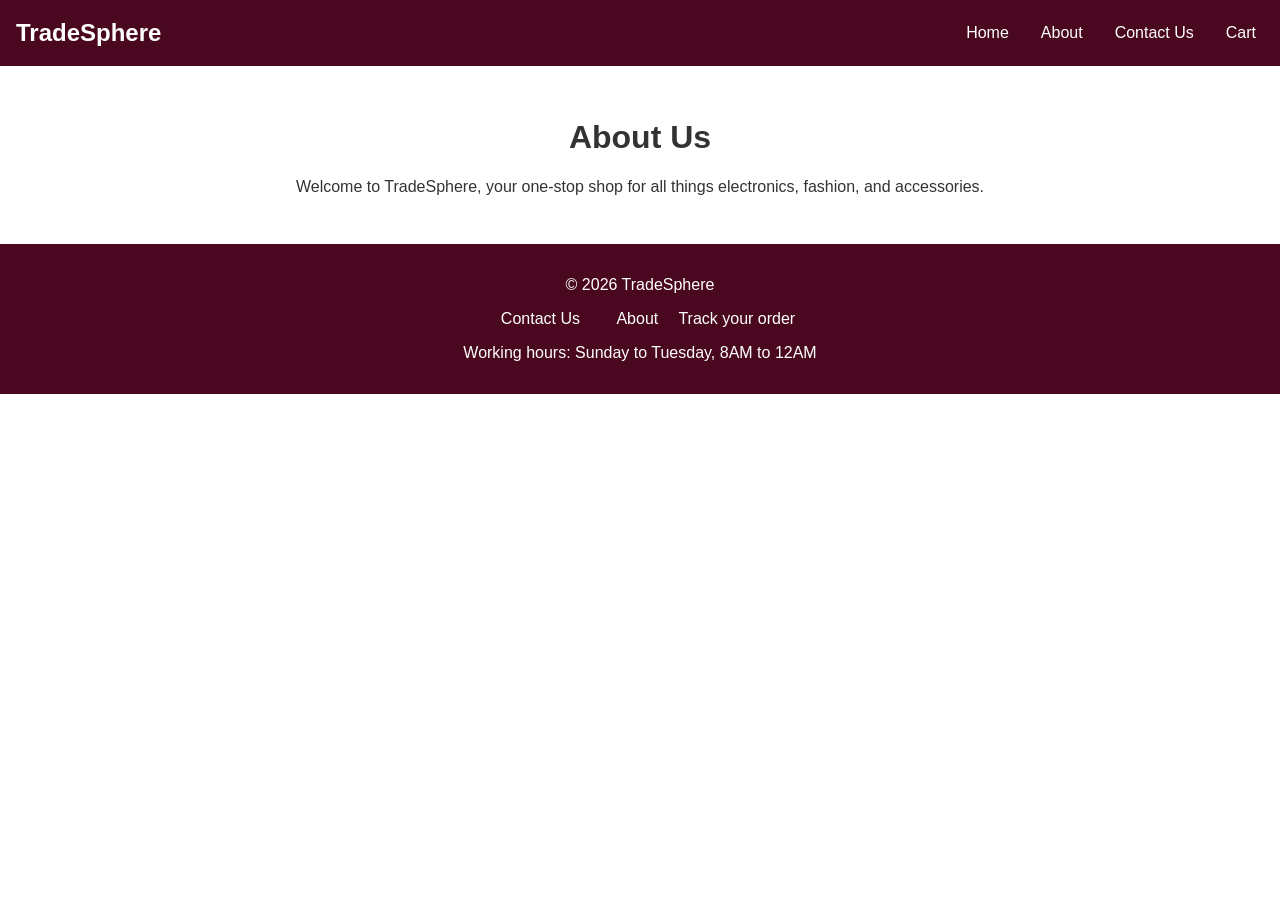
==== about.html @ 65192c22 "Add main pages, basic styling." ====
<!DOCTYPE html>
<html lang="en">
<head>
    <meta charset="UTF-8">
    <meta name="viewport" content="width=device-width, initial-scale=1.0">
    <link rel="stylesheet" href="style.css">
    <title>About - TradeSphere</title>
</head>
<body>
    <header>
        <div class="logo">TradeSphere</div>
        <nav>
            <a href="index.html" class="navBttns">Home</a>
            <a href="about.html" class="navBttns">About</a>
            <a href="contact.html" class="navBttns">Contact Us</a>
            <a href="cart.html" class="navBttns">Cart</a>
        </nav>
    </header>

    <div class="page-content">
        <h1>About Us</h1>
        <p>Welcome to TradeSphere, your one-stop shop for all things electronics, fashion, and accessories.</p>
    </div>

    <footer>
        <p>&copy; 2026 TradeSphere</p>
        <div class="footer-links">
            <a href="contact.html">Contact Us</a>
            <a href="about.html">About</a>
            <span>Track your order</span>
        </div>
        <p>Working hours: Sunday to Tuesday, 8AM to 12AM</p>
    </footer>
</body>
</html>
---- style.css ----
/* Crimson Orchard Color Scheme */
/* Cab Sav: #49081F */
/* Dark Claret: #650A27 */
/* Royal Burgundy: #781132 */
/* Violet-Red: #8D1E41 */

body {
    font-family: Arial, sans-serif;
    margin: 0;
    padding: 0;
    background-color: #fff;
    color: #333;
}

header {
    display: flex;
    justify-content: space-between;
    align-items: center;
    padding: 1rem;
    background-color: #49081F;
    color: white;
}

.logo {
    font-size: 1.5rem;
    font-weight: bold;
}

nav {
    display: flex;
    gap: 1rem;
}

.navBttns {
    background: none;
    border: none;
    color: white;
    text-decoration: none;
    padding: 0.5rem;
    cursor: pointer;
}

.navBttns:hover {
    background-color: #650A27;
}

.hero {
    display: flex;
    padding: 2rem;
    background-color: #781132;
    color: white;
}

.hero-text {
    flex: 1;
    padding-right: 2rem;
}

.hero-image {
    flex: 1;
}

.hero-image img {
    width: 100%;
    height: auto;
}

.ourProducts {
    padding: 2rem;
    text-align: center;
    background-color: #fff;
}

.products-grid {
    display: grid;
    grid-template-columns: repeat(4, 1fr);
    gap: 1rem;
    margin-top: 1rem;
}

.product-card {
    border: 1px solid #ddd;
    padding: 1rem;
    text-align: center;
    background-color: #f9f9f9;
}

.categories {
    display: flex;
    justify-content: space-around;
    padding: 2rem;
    background-color: #8D1E41;
    color: white;
}

.category-card {
    text-align: center;
    padding: 1rem;
    border: 1px solid white;
    width: 30%;
}

footer {
    text-align: center;
    padding: 1rem;
    background-color: #49081F;
    color: white;
}

.footer-links {
    margin: 1rem 0;
}

.footer-links a {
    color: white;
    text-decoration: none;
    margin: 0 1rem;
}

.page-content {
    padding: 2rem;
    text-align: center;
}
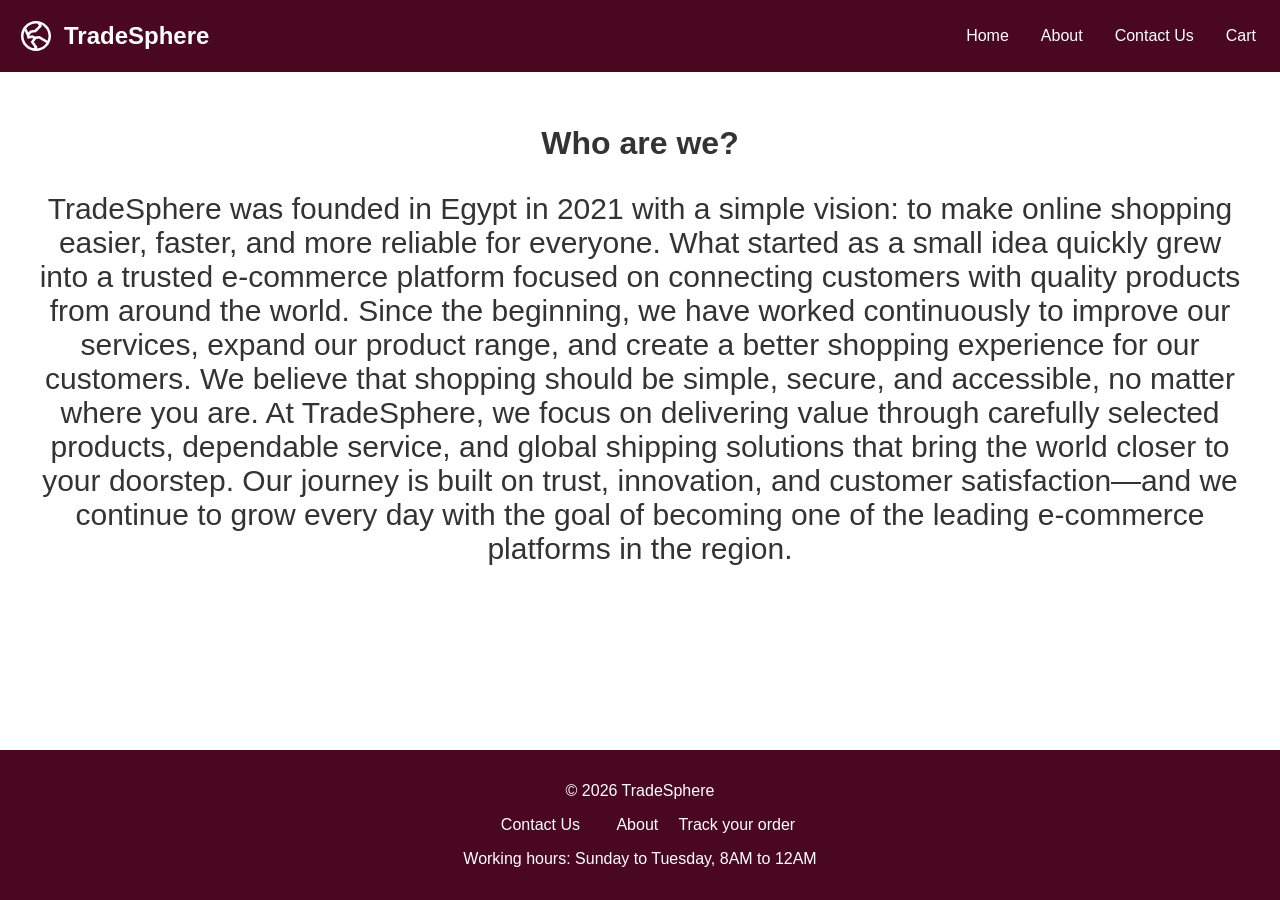
==== commit 576af6dc: "Add about us content." ====
--- a/about.html
+++ b/about.html
@@ -8,7 +8,10 @@
 </head>
 <body>
     <header>
-        <div class="logo">TradeSphere</div>
+        <div class="name">
+            <svg viewBox="0 0 24 24" fill="none" xmlns="http://www.w3.org/2000/svg"><g id="SVGRepo_bgCarrier" stroke-width="0"></g><g id="SVGRepo_tracerCarrier" stroke-linecap="round" stroke-linejoin="round"></g><g id="SVGRepo_iconCarrier"> <path fill-rule="evenodd" clip-rule="evenodd" d="M6.15407 7.30116C7.52877 5.59304 9.63674 4.5 12 4.5C12.365 4.5 12.7238 4.52607 13.0748 4.57644L13.7126 5.85192L11.2716 8.2929L8.6466 8.6679L7.36009 9.95441L6.15407 7.30116ZM5.2011 8.82954C4.75126 9.79256 4.5 10.8669 4.5 12C4.5 15.6945 7.17133 18.7651 10.6878 19.3856L11.0989 18.7195L8.8147 15.547L10.3741 13.5256L9.63268 13.1549L6.94027 13.6036L6.41366 11.4972L5.2011 8.82954ZM7.95559 11.4802L8.05962 11.8964L9.86722 11.5951L11.3726 12.3478L14.0824 11.9714L18.9544 14.8135C19.3063 13.9447 19.5 12.995 19.5 12C19.5 8.93729 17.6642 6.30336 15.033 5.13856L15.5377 6.1481L11.9787 9.70711L9.35371 10.0821L7.95559 11.4802ZM18.2539 16.1414C16.9774 18.0652 14.8369 19.366 12.3859 19.4902L12.9011 18.6555L10.6853 15.578L12.0853 13.7632L13.7748 13.5286L18.2539 16.1414ZM12 3C7.02944 3 3 7.02944 3 12C3 16.9706 7.02944 21 12 21C16.9706 21 21 16.9706 21 12C21 7.02944 16.9706 3 12 3Z" fill="#FFFFFF"></path> </g></svg>
+            <div class="logo">TradeSphere</div>
+        </div>
         <nav>
             <a href="index.html" class="navBttns">Home</a>
             <a href="about.html" class="navBttns">About</a>
@@ -18,8 +21,11 @@
     </header>
 
     <div class="page-content">
-        <h1>About Us</h1>
-        <p>Welcome to TradeSphere, your one-stop shop for all things electronics, fashion, and accessories.</p>
+        <h1>Who are we?</h1>
+        <p>TradeSphere was founded in Egypt in 2021 with a simple vision: to make online shopping easier, faster, and more reliable for everyone. What started as a small idea quickly grew into a trusted e-commerce platform focused on connecting customers with quality products from around the world.
+Since the beginning, we have worked continuously to improve our services, expand our product range, and create a better shopping experience for our customers. We believe that shopping should be simple, secure, and accessible, no matter where you are.
+At TradeSphere, we focus on delivering value through carefully selected products, dependable service, and global shipping solutions that bring the world closer to your doorstep.
+Our journey is built on trust, innovation, and customer satisfaction—and we continue to grow every day with the goal of becoming one of the leading e-commerce platforms in the region.</p>
     </div>
 
     <footer>
--- a/style.css
+++ b/style.css
@@ -10,6 +10,9 @@
     padding: 0;
     background-color: #fff;
     color: #333;
+    min-height: 100vh;
+    display: flex;
+    flex-direction: column;
 }
 
 header {
@@ -19,6 +22,16 @@
     padding: 1rem;
     background-color: #49081F;
     color: white;
+}
+.name {
+    display: flex;
+    align-items: center;
+    gap: 0.5rem;
+}
+
+.name svg {
+    width: 40px;
+    height: 40px;
 }
 
 .logo {
@@ -49,11 +62,14 @@
     padding: 2rem;
     background-color: #781132;
     color: white;
+    align-items: center;
 }
 
 .hero-text {
     flex: 1;
     padding-right: 2rem;
+    font-size: 30px;
+    color: #E0E0E0;
 }
 
 .hero-image {
@@ -63,6 +79,7 @@
 .hero-image img {
     width: 100%;
     height: auto;
+    border-radius: 10px;
 }
 
 .ourProducts {
@@ -85,6 +102,14 @@
     background-color: #f9f9f9;
 }
 
+.product-card img{
+    width: 240px;
+    height: 240px;
+}
+#watch{
+    width: 180px;
+    height: 240px;
+}
 .categories {
     display: flex;
     justify-content: space-around;
@@ -99,12 +124,17 @@
     border: 1px solid white;
     width: 30%;
 }
+.category-card svg{
+    width: 240px;
+    height: 240px;
+}
 
 footer {
     text-align: center;
     padding: 1rem;
     background-color: #49081F;
     color: white;
+    margin-top: auto;
 }
 
 .footer-links {
@@ -120,4 +150,8 @@
 .page-content {
     padding: 2rem;
     text-align: center;
+}
+.page-content p{
+font-size: 30px;
+font-weight: 500;
 }
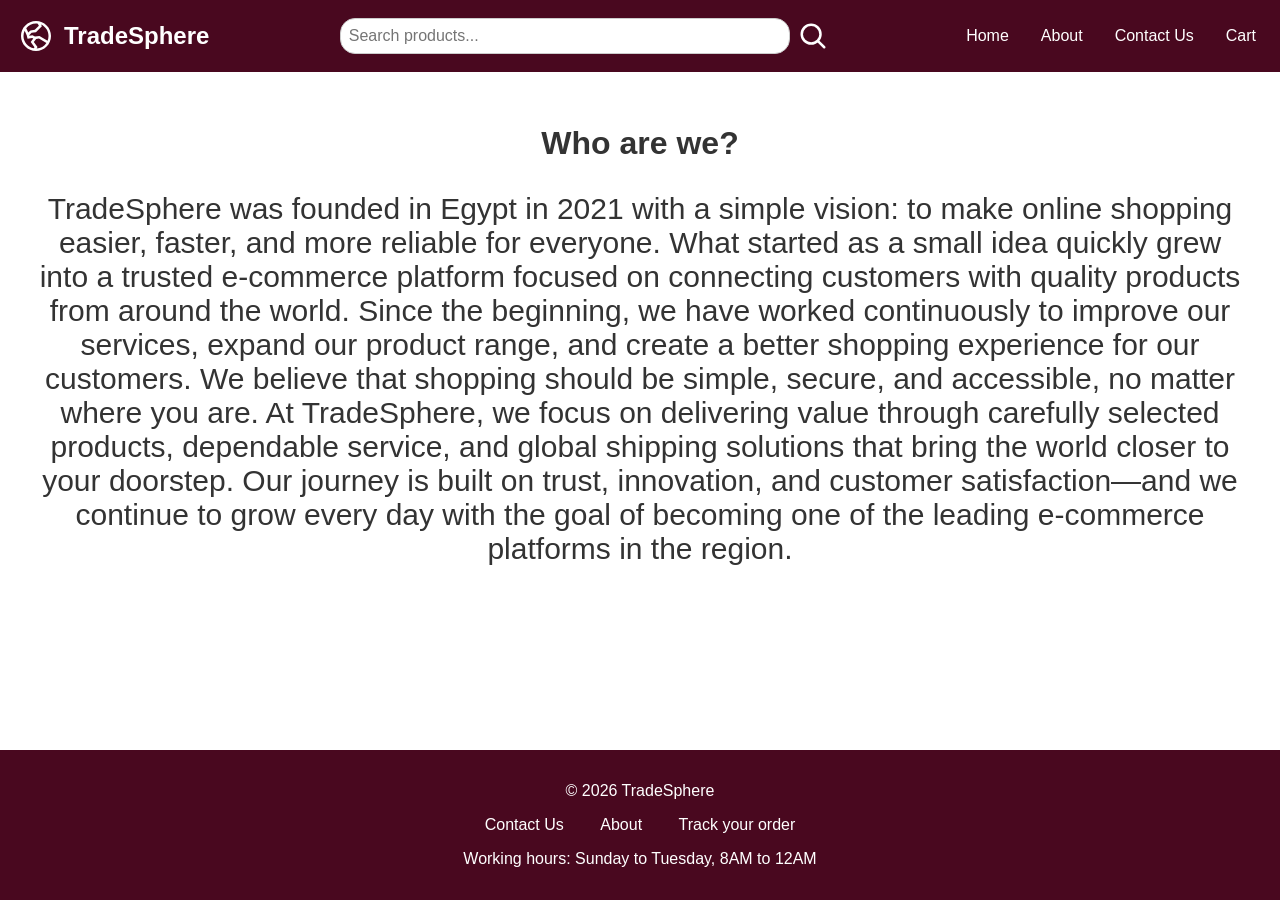
==== commit 6bc050ac: "Add final styling touches" ====
--- a/about.html
+++ b/about.html
@@ -11,6 +11,10 @@
         <div class="name">
             <svg viewBox="0 0 24 24" fill="none" xmlns="http://www.w3.org/2000/svg"><g id="SVGRepo_bgCarrier" stroke-width="0"></g><g id="SVGRepo_tracerCarrier" stroke-linecap="round" stroke-linejoin="round"></g><g id="SVGRepo_iconCarrier"> <path fill-rule="evenodd" clip-rule="evenodd" d="M6.15407 7.30116C7.52877 5.59304 9.63674 4.5 12 4.5C12.365 4.5 12.7238 4.52607 13.0748 4.57644L13.7126 5.85192L11.2716 8.2929L8.6466 8.6679L7.36009 9.95441L6.15407 7.30116ZM5.2011 8.82954C4.75126 9.79256 4.5 10.8669 4.5 12C4.5 15.6945 7.17133 18.7651 10.6878 19.3856L11.0989 18.7195L8.8147 15.547L10.3741 13.5256L9.63268 13.1549L6.94027 13.6036L6.41366 11.4972L5.2011 8.82954ZM7.95559 11.4802L8.05962 11.8964L9.86722 11.5951L11.3726 12.3478L14.0824 11.9714L18.9544 14.8135C19.3063 13.9447 19.5 12.995 19.5 12C19.5 8.93729 17.6642 6.30336 15.033 5.13856L15.5377 6.1481L11.9787 9.70711L9.35371 10.0821L7.95559 11.4802ZM18.2539 16.1414C16.9774 18.0652 14.8369 19.366 12.3859 19.4902L12.9011 18.6555L10.6853 15.578L12.0853 13.7632L13.7748 13.5286L18.2539 16.1414ZM12 3C7.02944 3 3 7.02944 3 12C3 16.9706 7.02944 21 12 21C16.9706 21 21 16.9706 21 12C21 7.02944 16.9706 3 12 3Z" fill="#FFFFFF"></path> </g></svg>
             <div class="logo">TradeSphere</div>
+        </div>
+        <div class="search">
+            <svg viewBox="0 0 24 24" fill="none" xmlns="http://www.w3.org/2000/svg"><g id="SVGRepo_bgCarrier" stroke-width="0"></g><g id="SVGRepo_tracerCarrier" stroke-linecap="round" stroke-linejoin="round"></g><g id="SVGRepo_iconCarrier"> <path d="M15.7955 15.8111L21 21M18 10.5C18 14.6421 14.6421 18 10.5 18C6.35786 18 3 14.6421 3 10.5C3 6.35786 6.35786 3 10.5 3C14.6421 3 18 6.35786 18 10.5Z" stroke="#ffffff" stroke-width="2" stroke-linecap="round" stroke-linejoin="round"></path> </g></svg>
+            <input type="search" class="search-bar" placeholder="Search products...">
         </div>
         <nav>
             <a href="index.html" class="navBttns">Home</a>
@@ -29,11 +33,11 @@
     </div>
 
     <footer>
-        <p>&copy; 2026 TradeSphere</p>
+        <p>© 2026 TradeSphere</p>
         <div class="footer-links">
             <a href="contact.html">Contact Us</a>
             <a href="about.html">About</a>
-            <span>Track your order</span>
+            <a>Track your order</a>
         </div>
         <p>Working hours: Sunday to Tuesday, 8AM to 12AM</p>
     </footer>
--- a/style.css
+++ b/style.css
@@ -39,6 +39,29 @@
     font-weight: bold;
 }
 
+.search-bar {
+    padding: 0.5rem;
+    border: 1px solid #ccc;
+    border-radius: 15px;
+    width: 450px;
+    font-size: 1rem;
+    background-color: white;
+    color: #333;
+}
+
+.search {
+    display: flex;
+    align-items: center;
+    gap: 0.5rem;
+    flex-direction: row-reverse;
+}
+
+.search svg {
+    width: 30px;
+    height: 30px;
+    cursor: pointer;
+}
+
 nav {
     display: flex;
     gap: 1rem;
@@ -66,10 +89,12 @@
 }
 
 .hero-text {
+    display: flex;
     flex: 1;
     padding-right: 2rem;
     font-size: 30px;
     color: #E0E0E0;
+    flex-direction: column;
 }
 
 .hero-image {
@@ -80,6 +105,21 @@
     width: 100%;
     height: auto;
     border-radius: 10px;
+}
+
+.shop-now-btn {
+    background-color: #49081F;
+    color: white;
+    border: none;
+    padding: 0.75rem 1.5rem;
+    font-size: 1.2rem;
+    border-radius: 5px;
+    cursor: pointer;
+    margin-top: 1rem;
+}
+
+.shop-now-btn:hover {
+    background-color: #650A27;
 }
 
 .ourProducts {
@@ -101,17 +141,31 @@
     text-align: center;
     background-color: #f9f9f9;
 }
+.product-card:hover{
+    background-color:#cecccc ;
+}
 
 .product-card img{
     width: 240px;
     height: 240px;
+    cursor: pointer;
 }
 #watch{
-    width: 180px;
+    width: 150px;
     height: 240px;
 }
-.categories {
-    display: flex;
+.categories-section {
+    display: flex;
+    flex-direction: column;
+    justify-content: space-around;
+    padding: 2rem;
+    background-color: #8D1E41;
+    color: white;
+    text-align: center;
+}
+
+.categories{
+        display: flex;
     justify-content: space-around;
     padding: 2rem;
     background-color: #8D1E41;
@@ -145,6 +199,7 @@
     color: white;
     text-decoration: none;
     margin: 0 1rem;
+    cursor: pointer;
 }
 
 .page-content {
